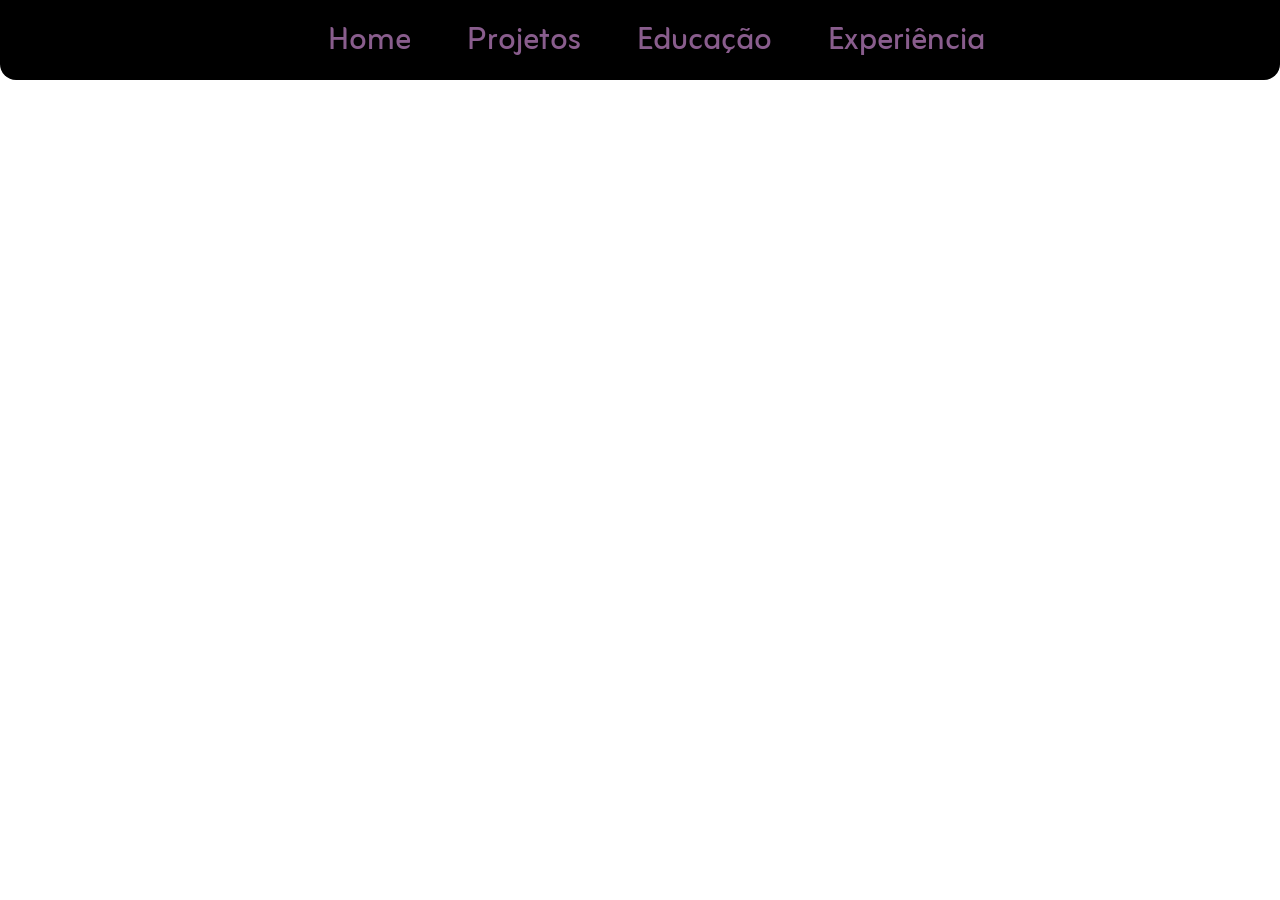
==== navbar.html @ 07a8d5d4 "Navbar em outras páginas" ====
<!DOCTYPE html>
<html lang="en">
<head>
    <meta charset="UTF-8">
    <meta name="viewport" content="width=device-width, initial-scale=1.0">
    <link rel="stylesheet" href="/css/navbar.css">
    <link href="https://fonts.googleapis.com/css2?family=Zain:ital,wght@0,200;0,300;0,400;0,700;0,800;0,900;1,300;1,400&display=swap" rel="stylesheet">
    <title>Navbar</title>
</head>
<body>
    <nav>
        <div class="links">
            <div class="link">
                    <img src="/assets/icon/botao.svg" alt="" class="botao">
                    <a href="../index.html" target="_top">Home</a>
                </div>
                <div class="link">
                    <img src="/assets/icon/botao.svg" alt="" class="botao">
                    <a href="../pages/projetos.html" target="_top">Projetos</a>
                </div>
                <div class="link">
                    <img src="/assets/icon/botao.svg" alt="" class="botao">
                    <a href="../pages/educacao.html" target="_top">Educação</a>
                </div>
                <div class="link">
                    <img src="/assets/icon/botao.svg" alt="" class="botao">
                    <a href="../pages/profissional.html" target="_top">Experiência</a>
                </div>
            </div>
    </nav>
    
</body>
</html>
---- css/navbar.css ----
@import url(../css/style.css);

*{
    padding: 0;
    margin: 0;
}

nav{
    display: flex;
    flex-direction: row;
    position: fixed;
    background-color: black;
    border-radius: 0 0 1rem 1rem;
    width: 100%;
    height: 5rem;
    z-index: 1000;
    text-align: center;
    justify-content: center;
    margin: 0;
    border: 0;
}
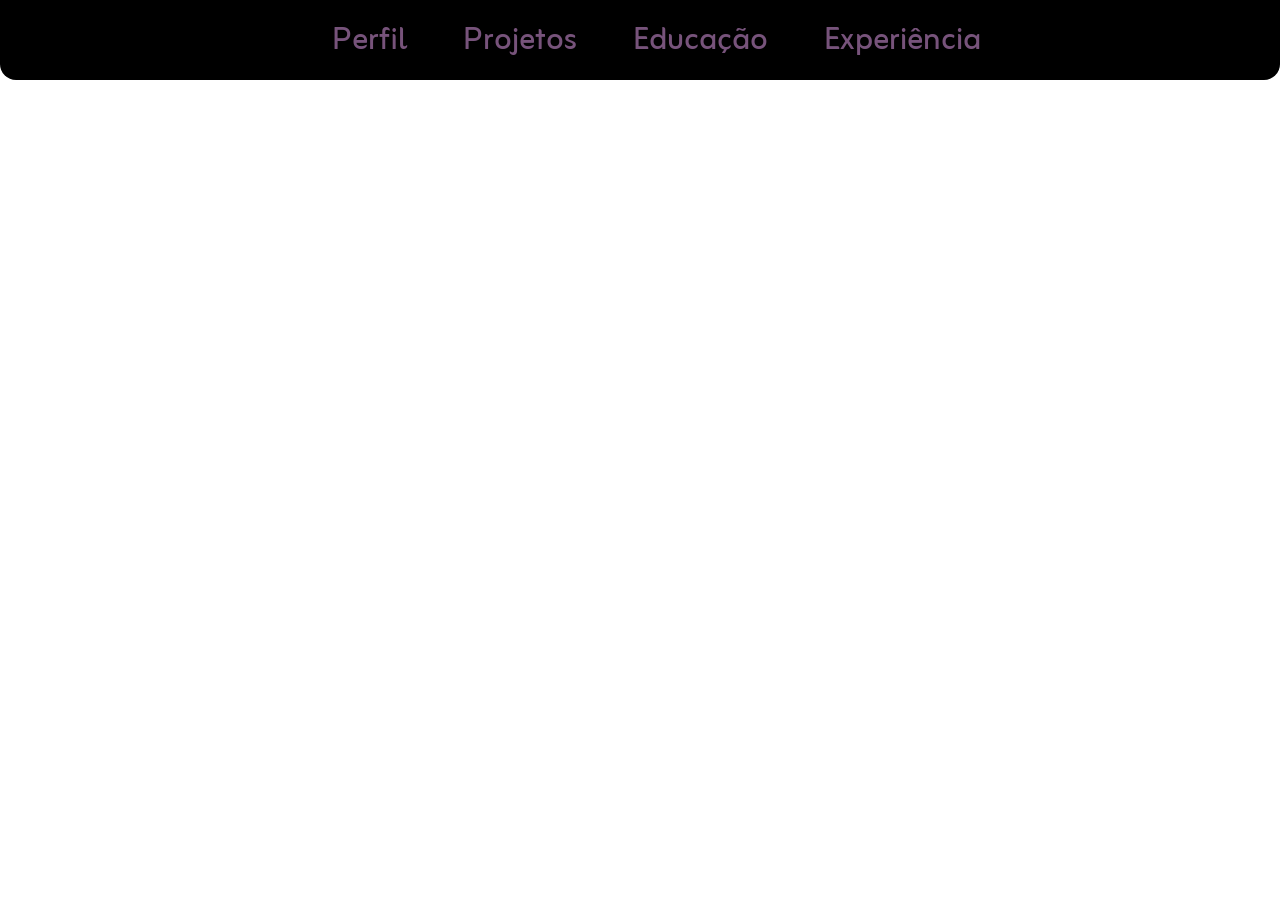
==== commit f7568f49: "Ajustes de texto na página Educação" ====
--- a/navbar.html
+++ b/navbar.html
@@ -12,7 +12,7 @@
         <div class="links">
             <div class="link">
                     <img src="/assets/icon/botao.svg" alt="" class="botao">
-                    <a href="../index.html" target="_top">Home</a>
+                    <a href="../index.html" target="_top">Perfil</a>
                 </div>
                 <div class="link">
                     <img src="/assets/icon/botao.svg" alt="" class="botao">
--- a/css/navbar.css
+++ b/css/navbar.css
@@ -9,7 +9,7 @@
     display: flex;
     flex-direction: row;
     position: fixed;
-    background-color: black;
+    background-color: var(--preto2);
     border-radius: 0 0 1rem 1rem;
     width: 100%;
     height: 5rem;
